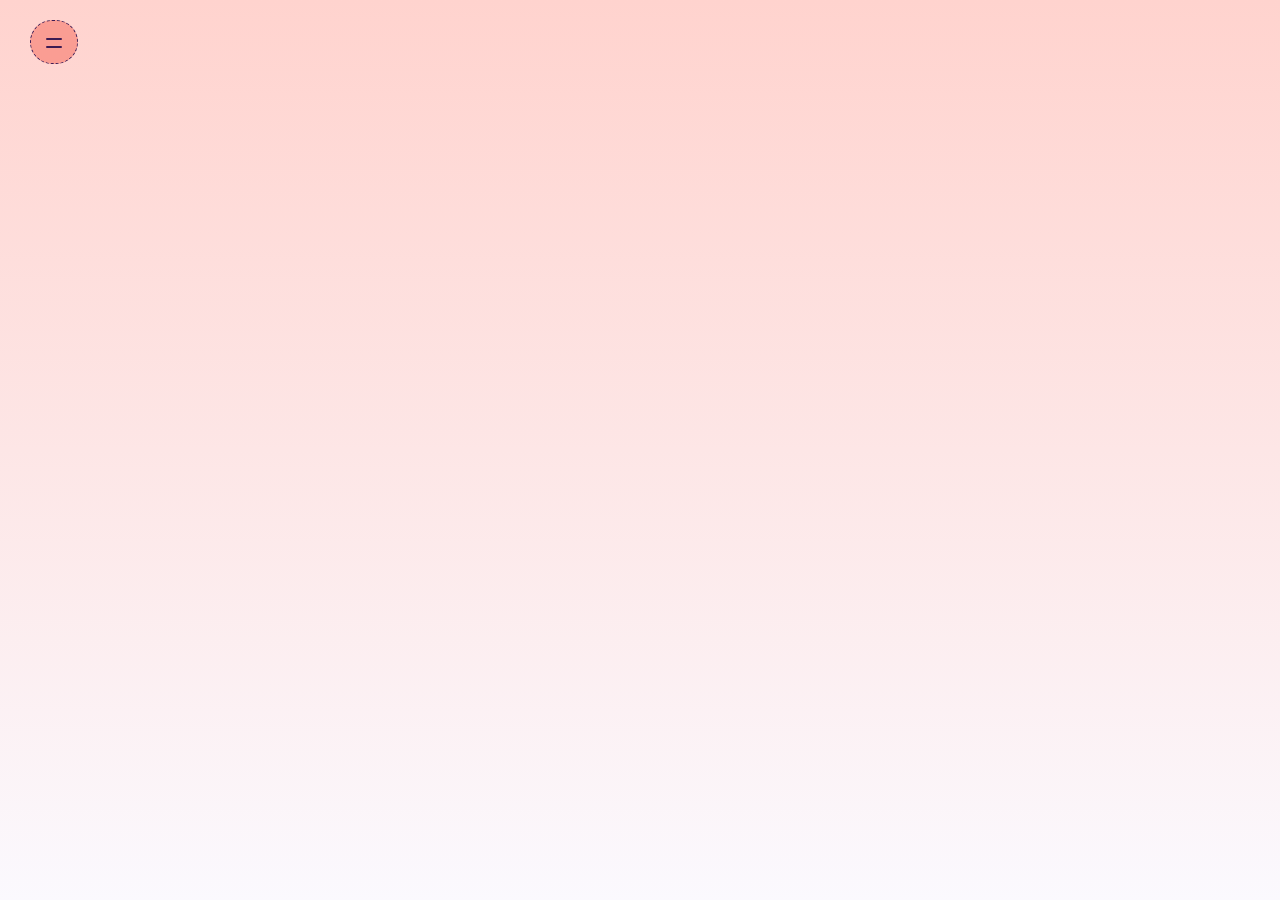
==== index.html @ 676308f2 "emojis" ====
<!DOCTYPE html>
<html lang="en">
<head>
    <meta charset="UTF-8">
    <meta name="viewport" content="width=device-width, initial-scale=1.0">
    <meta name="theme-color" content="#ffd3ce" id="theme-color-meta">
    <title>My Journal</title>
    <link rel="stylesheet" href="base.css" />
    <link rel="preconnect" href="https://fonts.googleapis.com">
    <link rel="preconnect" href="https://fonts.gstatic.com" crossorigin>
    <link href="https://fonts.googleapis.com/css2?family=Poppins:wght@400;600&display=swap" rel="stylesheet">

    <link rel="icon" type="image/svg" href="icon.svg">

    <!-- FullCalendar CSS -->
    <link href="https://cdn.jsdelivr.net/npm/fullcalendar@6.1.11/main.min.css" rel="stylesheet"/>

    <!-- Firebase JS-->
    <script type="module">
        // Import the functions you need from the SDKs you need
        import { initializeApp } from "https://www.gstatic.com/firebasejs/11.9.1/firebase-app.js";
        import { getAnalytics } from "https://www.gstatic.com/firebasejs/11.9.1/firebase-analytics.js";

        import {
          getFirestore, doc, setDoc, getDoc, deleteDoc
        } from "https://www.gstatic.com/firebasejs/11.9.1/firebase-firestore.js";

        import {
          getStorage, ref, uploadBytes, getDownloadURL, deleteObject
        } from "https://www.gstatic.com/firebasejs/11.9.1/firebase-storage.js";

        import {
            getAuth,
            createUserWithEmailAndPassword,
            signInWithEmailAndPassword,
            onAuthStateChanged,
            signOut
            } from "https://www.gstatic.com/firebasejs/11.9.1/firebase-auth.js";
                
        // Your web app's Firebase configuration
        // For Firebase JS SDK v7.20.0 and later, measurementId is optional
        const firebaseConfig = {
          apiKey: "AIzaSyBMOeKuVRPshQvryw8wux5Q9xDuUZ9Nlms",
          authDomain: "journal-danielaggwm.firebaseapp.com",
          projectId: "journal-danielaggwm",
          storageBucket: "journal-danielaggwm.firebasestorage.app",
          messagingSenderId: "711305745141",
          appId: "1:711305745141:web:cfd67957ec5c920035ebbc",
          measurementId: "G-Q5SQGEPBF2"
        };
      
        // Initialize Firebase
        const app = initializeApp(firebaseConfig);
        const analytics = getAnalytics(app);
        const auth = getAuth(app);
        window.firebaseApp = { auth };  

        const db = getFirestore(app);
        const storage = getStorage(app);
        window.firebaseApp = { auth, db, storage };

    </script>

    <!-- FullCalendar JS -->
    <script src="https://cdn.jsdelivr.net/npm/fullcalendar@6.1.11/index.global.min.js"></script>
    
    <!-- image resizer -->
    <script src="https://cdn.jsdelivr.net/npm/browser-image-compression@2.0.1/dist/browser-image-compression.js"></script>

    <script type="module" src="script.js"></script>


</head>

<body>
    <!-- LOGIN MODAL -->
    <div id="auth-modal" class="modal">
        <div class="login-wrapper">
          <div class="login-title">
            <h2>LOGIN</h2>
          </div>

          <input type="email" id="email" placeholder="Email" />
          <input type="password" id="password" placeholder="Password" />

          <!-- Forgot password -->
          <div class="forgot-password">
            <a href="#" id="forgot-password">Forgot password?</a>
          </div>

          <div class="auth-buttons">
            <button id="login">Login</button>
            <button id="signup">Sign Up</button>
          </div>

          
        </div>
    </div>    

    <div class="header-container">
      <div class="menu-wrapper">
        <button id="menu-toggle" class="menu-button" aria-label="Toggle menu">
          <span class="menu-line line1"></span>
          <span class="menu-line line2"></span>
        </button>
        <nav class="menu-items">
          <a href="about.html">ABOUT</a>
          <a href="trends.html">TRENDS</a>
          <a href="customize.html">CUSTOMIZE</a>
          <a href="#" id="logout">LOGOUT</a>
        </nav>
      </div>
    
    </div>
  
    <!-- CALENDAR -->
    <div id="calendar" style="display: none;"></div>

    <div class="divider"></div>

    <div id="journal-modal" class="modal" style="display: none;">
      <div class="modal-content" id="journal-form">

        <button id="close-modal" class="close-button">
          <img src="/journal/icons/close2.svg" alt="Close" />
        </button>

        <div class="journal-date-nav">
          <button id="prev-date" aria-label="Previous Day">
            <img src="/journal/icons/left-arrow.svg" alt="Previous Day" />
          </button>
          <h2 id="journal-date-label">Journal Entry</h2>
          <button id="next-date" aria-label="Next Day">
            <img src="/journal/icons/right-arrow.svg" alt="Next Day" />
          </button>
        </div>
        
        <div class="mood">
          <label>How do you feel?</label>
          <div id="mood-select" class="mood-row">
            <button class="mood-button" data-mood="excited" aria-label="Excited">
              <img src="/journal/icons/excited.svg" alt="Excited mood" />
            </button>
            <button class="mood-button" data-mood="good" aria-label="Good">
              <img src="/journal/icons/good.svg" alt="Good mood" />
            </button>
            <button class="mood-button" data-mood="sad" aria-label="Sad">
              <img src="/journal/icons/sad.svg" alt="Sad mood" />
            </button>
            <button class="mood-button" data-mood="angry" aria-label="Angry">
              <img src="/journal/icons/angry.svg" alt="Angry mood" />
            </button>
          </div>
        </div>

        <input type="hidden" id="selected-mood" name="mood" />

        <!-- HABIT 1 -->
        <div class="habit-container" id="habit1-container">
          <label class="habit-label" data-habit="habit1">Worked out?</label>
          <div class="habit-row" id="habit1-select">
            <button class="habit-button" data-value="no">
              <img src="/journal/icons/close.svg" alt="No" />
            </button>
            <button class="habit-button" data-value="yes">
              <img src="/journal/icons/check.svg" alt="Yes" />
            </button>
          </div>
          <input type="hidden" id="selected-habit1" />
        </div>

        <!-- HABIT 2 -->
        <div class="habit-container" id="habit2-container">
          <label class="habit-label" data-habit="habit2">Read a book?</label>
          <div class="habit-row" id="habit2-select">
            <button class="habit-button" data-value="no">
              <img src="/journal/icons/close.svg" alt="No" />
            </button>
            <button class="habit-button" data-value="yes">
              <img src="/journal/icons/check.svg" alt="Yes" />
            </button>
          </div>
          <input type="hidden" id="selected-habit2" />
        </div>

        <!-- HABIT 3 -->
        <div class="habit-container" id="habit3-container">
          <label class="habit-label" data-habit="habit3">Called your parents?</label>
          <div class="habit-row" id="habit3-select">
            <button class="habit-button" data-value="no">
              <img src="/journal/icons/close.svg" alt="No" />
            </button>
            <button class="habit-button" data-value="yes">
              <img src="/journal/icons/check.svg" alt="Yes" />
            </button>
          </div>
          <input type="hidden" id="selected-habit3" />
        </div>





        
        <input type="hidden" id="selected-called" />

      
        <!-- <label>describe your day</label> -->
        <textarea id="description" placeholder="Describe your day..."></textarea>

        <div class="upload-wrapper">
          <label for="image-upload" id="upload-label" class="custom-file-upload">Upload image</label>
        </div>
              
        <input type="file" id="image-upload" accept="image/*" style="display:none;" />

        <div id="image-preview-wrapper" style="display: none; position: relative;">
          <img id="image-preview" src="" alt="Image preview" />
          <button id="remove-image" class="remove-image-button">
            <img src="/journal/icons/close3.svg" alt="Close" />
          </button>
        </div>

    
        <div class="auth-buttons">
          <button id="save-entry">Save Journal</button>
          <button id="clear-entry" style="display: none;">Clear</button>
        </div>
      </div>
    </div>

    <div id="image-overlay" class="image-overlay" style="display: none;">
        <img id="full-image" src="" alt="Full image preview" />
        <div class="nav-controls">
          <button id="prev-image" class="nav-button">
            <img src="/journal/icons/left-arrow.svg" alt="Previous Day" class="nav-icon" />
          </button>
          <button id="next-image" class="nav-button">
            <img src="/journal/icons/right-arrow.svg" alt="Next Day" class="nav-icon" />
          </button>
        </div>
    </div>
    
</body>
</html>
---- base.css ----
/* * {
    outline: 1px solid red;
} */

:root {
  --super-lilac: #f4f0fb;  
  --light-liliac: #fbf9fe;  
  --lilac: #f4eefe;  
  --dark-lilac: #cec6db;  
  --beige: #fffdfc;  
  --light-blue: #cbe5e4;
  --blue: #a9d8e7;
  --purple: #6d2d97;
  --dark-purple: #3d1b53;
  --orange: #f56656;
  --dark-orange: #b0483c;
  --light-orange: #ffd3ce;
  --medium-orange: #fa9d93;
}

html {
  background-color: #ffd3ce; /* iOS safe-area / Dynamic Island / overscroll color */
}

body {
    margin: 0;
    min-height: 100vh;
    background: linear-gradient(to bottom, var(--light-orange), var(--light-liliac));
    font-family: "Poppins", sans-serif;
  }
  

.divider {
  margin: 2rem;
}

.modal {
  position: fixed;
  top: 0;
  left: 0;
  width: 100%;
  height: 100%;
  background: linear-gradient(to bottom, var(--lilac), var(--beige)); 
  display: flex;
  justify-content: center;
  align-items: center;
  z-index: 10;
  overflow-y: scroll;
}

.login-wrapper {
  display: flex;
  flex-direction: column;
  align-items: center;
  color: var(--dark-purple);
  font-family: "Poppins", sans-serif; 
}

.login-wrapper input {
  width: 280px;
  margin: 0.5rem 0;
  padding: 0.8rem 1.2rem;
  border: 1px solid var(--light-blue);
  border-radius: 40px;
  font-size: 17px;
  color: var(--dark-purple);
  font-family: "Poppins", sans-serif; 
}

.login-wrapper input:focus {
  outline: none !important;
}


.login-wrapper input::placeholder {
  color: var(--dark-lilac); 
}

.login-title {
  position: relative;
}

.login-title h2 {
  position: relative;
  font-size: 1.5rem;
  text-align: center;
}

.forgot-password {
  width: 280px;              
  text-align: right;         
  margin-top: 0.2rem;      
  font-size: 0.8rem;
}

.forgot-password a {
  color: #b9b0c7;
  text-decoration: none;     
  cursor: pointer;
}

.forgot-password a:hover {
  text-decoration: underline; 
}

.modal-content {
  border-radius: 12px;
  padding: 2rem;
  text-align: center;
  border: 1px dashed var(--dark-lilac);
  background-color: white;
}

.modal-content h2 {
  margin-bottom: 1rem;
  color: var(--dark-purple);
}


.mood {
  display: flex;
  flex-direction: column;
  justify-content: center;
  align-items: center;
}

.auth-buttons {
  display: flex;
  justify-content: center;
  position: relative;
  margin: 0 auto;
  margin-top: 1rem;
  width: fit-content;
}

.auth-buttons button {
  margin: 0.5rem;
  padding: 0.5rem 1rem;
  border: none;
  background-color: var(--blue);
  color: var(--dark-purple);
  border-radius: 40px;
  border: 2px solid transparent;
  cursor: pointer;
  font-size: 14px;
  font-family: "Poppins", sans-serif; ;
}

.auth-buttons button:hover {
  border: dashed 2px var(--dark-purple);
}

/* full callendar javascript overriding */
#calendar {
  max-width: 800px;
  margin: 0 auto;
  border-radius: 10px;
  border: 1px solid transparent;
  padding: 1rem;
  margin-top: 2.5rem;
}

.fc .fc-button {
  background-color: var(--medium-orange);
  color: var(--light-orange);
  border: none;
  padding: 8px 12px;
  border-radius: 30px;
  cursor: pointer;
}

/* today button */
.fc-today-button {
  text-transform: uppercase !important;
  padding: 8px 20px !important;
  display: flex;
  align-items: center;
}


.fc .fc-button:hover {
  background-color: var(--orange);
  color: white;
}

/* title */
.fc-toolbar-title {
  font-size: 2rem !important;
  color: var(--dark-purple);
  font-family: "Poppins", sans-serif;
  font-weight: 600;
  text-transform: uppercase;
}


/* grid */
.fc-daygrid-day {
  background-color: var(--beige); 
  transition: background-color 0.2s ease;
  border: 1px dashed var(--dark-lilac) !important;
  color: var(--dark-purple);
  border-radius: 8px;
}

/* hover over days */
.fc-daygrid-day:hover {
  background-color: var(--light-blue);
  cursor: pointer;
}

/* today */
.fc-day-today {
  background-color: #fa9d9378 !important;
  font-weight: bold;
}


/* column header */
.fc .fc-scroller-harness {
  text-transform: uppercase;
}

.fc .fc-col-header-cell-cushion {
  color: var(--dark-purple);
}

.fc table {
  border: none !important;
}

.fc-theme-standard td, .fc-theme-standard th {
  /* border: 1px solid var(--dark-lilac); */
}

.fc .fc-col-header-cell-cushion {
  display: inline-block;
  padding: 6px;
}



.fc-daygrid-body table { 
  border-spacing: 5px; 
  border-collapse: separate; 
}

.fc-theme-standard td, .fc-theme-standard th {
  border: none;
}

/* grid */
.fc-scrollgrid {
  border-radius: 12px;
  overflow: hidden !important;
}

.fc-daygrid-day-number {
  padding: 6px 10px !important;
}

.fc .fc-button:focus {
  outline: none !important;
  box-shadow: none !important;
}


.fc-view-harness, .fc-view-harness-active {
  height: 700px !important;
}

.fc-body, .fc-row {
  height: 30px !important;
}

@media (max-width: 410px) {
  #calendar {
    margin-top: 4rem;
  }
  
  .fc-daygrid {
    margin-top: 0px;
  }

  .fc-daygrid-body table { 
    border-spacing: 2px; 
    border-collapse: separate; 
  }

  .fc-scrollgrid-sync-table {
    height: 300px !important;
  }

  .fc-toolbar-title {
    font-size: 1.6rem !important;
    display: flex;
    align-items: center;
    justify-content: center;
  } 

  .fc .fc-button {
    padding: 6px 10px !important;
    text-transform: uppercase;
    font-size: 0.8rem;
  }

  .fc-toolbar-title {
    order: 1;
    text-align: center;
    width: 100%;
    word-wrap: break-word;
    margin-bottom: 0.2rem !important;
  }
}

@media (max-width: 410px) {
  .fc-header-toolbar.fc-toolbar {
    display: flex !important;
    flex-direction: column;
    align-items: center;
  }
  .fc-header-toolbar.fc-toolbar .fc-toolbar-chunk-row {
    margin-top: 0.5rem;
  }
  .fc-today-button {
    margin-right: 4px !important;
  }
  .fc-viewModeSelector-button .filter-dropdown-container {
    margin-left: 5px !important;
  }
}

/* journal popup */
.journal-date-nav {
  display: flex;
  align-items: center;
  justify-content: center;
  gap: 1rem;
  margin-bottom: 1rem;
}

.journal-date-nav button {
  background: none;
  border: none;
  padding: 0.25rem;
  display: flex;
  align-items: center;
  cursor: pointer;
}

#auth-modal {
  position: fixed;
  top: 0; 
  left: 0;
  width: 100vw;
  height: 100vh;
  display: none;
  justify-content: center;  
  align-items: center !important;      
}

.journal-date-nav img {
  width: 20px;
  height: 20px;
  filter: brightness(0) saturate(100%) invert(13%) sepia(18%) saturate(3051%) hue-rotate(230deg) brightness(91%) contrast(92%);
}

#journal-modal .modal-content {
  position: relative;
  width: 100%;
  max-width: 500px;
  text-align: left;
  min-height: 695px;
}

#journal-modal label {
  font-weight: bold;
  margin-top: 0.5rem;
  display: block;
  color: var(--dark-purple);
  font-family: "Poppins", sans-serif;
}

#journal-modal select,
#journal-modal textarea {
  width: 100%;
  margin: 0.5rem 0 1rem;
  padding: 0.75rem;
  border-radius: 8px;
  border: 1px solid var(--light-blue);
  font-family: inherit;
}

#journal-modal textarea {
  width: 95% !important;
}

#journal-modal textarea {
  height: 100px;
  resize: vertical;
}

#journal-modal h2 {
  text-transform: uppercase;
}

/* button for file upload */
.upload-wrapper {
  display: flex;
  justify-content: center;
  align-items: center; 
  position: relative;
  margin: 0 auto;
  width: fit-content;
}

.custom-file-upload {
  padding: 8px 16px;
  cursor: pointer;
  background-color: var(--medium-orange);
  border-radius: 20px;
  font-size: 14px;
  margin-bottom: 1rem;
  font-weight: 400 !important;
  border: 2px solid transparent;  
}

.custom-file-upload:hover {
  background-color: var(--orange);
  border: 2px solid var(--dark-purple);
}

.close-button {
  position: absolute;
  top: 20px;
  right: 20px;
  background: transparent;
  border: none;
  cursor: pointer;
  padding: 0;
  width: 12px;
  height: 12px;
}

.close-button img {
  width: 100%;
  height: 100%;
  object-fit: contain;
  transition: filter 0.2s;
}


/* image preview */
#image-preview-wrapper {
  display: flex;
  justify-content: center;
  position: relative;
  margin: 0 auto;
  width: fit-content;
  min-height: 130px;
}

#image-preview {
  max-width: 100px;
  max-height: 120px;
  margin: 10px;
  border: 1px dashed var(--dark-purple);
  border-radius: 20px;
  display: block !important;
  cursor: pointer;
}

.image-container {
  position: relative;
  display: flex;
  flex-direction: column;
  align-items: center;
  max-width: 90%;
  max-height: 100%;
}

.remove-image-button {
  position: absolute;
  top: 0;
  right: 0;
  background: var(--light-orange);
  border: none;
  border-radius: 50%;
  width: 24px;
  height: 24px;
  cursor: pointer;
  padding: 0;
  display: flex;
  justify-content: center;
  align-items: center;
  box-sizing: border-box;
}

.remove-image-button img {
  width: 12px;  
  height: 12px;
  pointer-events: none; 
}


.remove-image-button:hover {
  background: var(--medium-orange);
}

/* Blur background and fullscreen image */
.image-overlay {
  position: fixed;
  top: 0;
  left: 0;
  width: 100%;
  height: 100%;
  backdrop-filter: blur(20px);
  z-index: 1001;
  display: flex;
  align-items: center;
  justify-content: center;
  overflow: hidden !important;
}

body.no-scroll {
  overflow: hidden;
  height: 100vh;
}


#full-image {
  max-width: 70%;
  max-height: 70%;
  border: 1px dashed var(--dark-purple);
  border-radius: 12px;
  box-shadow: 0 0 10px rgba(0, 0, 0, 0.2);
  cursor: zoom-out;
}


/* mood selections */
.mood-row {
  display: flex;
  justify-content: center;
  gap: 1rem;
  margin-bottom: 1rem;
  margin-top: 1rem;
}

.mood-button {
  background: none;
  border: none;
  padding: 0;
  cursor: pointer;
  transition: transform 0.2s ease;
}

.mood-button img {
  width: 40px;
  height: 40px;
}

.mood-button.selected {
  transform: scale(1.2);
}


/* description text */
#description {
  font-size: 1rem;
  color: var(--dark-purple); 
  border-radius: 10px;
}

#description:focus {
  outline: none !important;
  border-color: var(--blue); 
}

#description::placeholder {
  color: var(--dark-purple);
  opacity: 0.5; 
}


/* yes and no */
.habit-container {
  display: flex;
  justify-content: space-between;
  gap: 1rem;
}

.habit-row {
  display: flex;
  gap: 10px;
  margin-bottom: 1rem;
}

.habit-button {
  background-color: var(--dark-lilac);
  border: none;
  border-radius: 10px;
  padding: 10px;
  cursor: pointer;
  transition: background-color 0.2s ease;
  display: flex;
  align-items: center;
  justify-content: center;
}

.habit-button img {
  width: 12px;
  height: 12px;
}

.habit-button.selected {
  background-color: var(--dark-purple);
}


@media (max-width: 410px) {
  .modal {
    align-items: flex-start !important;
    overflow-y: scroll !important;
  }

  .modal-content {
    border: none;
  }

  #journal-modal .modal-content {
    width: 100vw;
    min-height: 100vh;
    border-radius: 0;
    box-shadow: none;
    padding-top: 3rem;
    
  }
}

/* menu */
.header-container {
  display: flex;
  align-items: center;
  gap: 1.5rem; 
  padding-left: 20px;
}

.menu-wrapper {
  position: relative;
  left: 10px;
  top: 20px;
  padding: 0.8rem .8rem .8rem .8rem; /* padding only on sides/top/bottom */
  background-color: var(--medium-orange);
  width: 20px; 
  display: flex;
  align-items: center;
  overflow: hidden;
  transition: width 0.4s ease;
  border-radius: 40px;
  border: 1px dashed var(--dark-purple);
}

.menu-wrapper.open {
  width: 750px; 
}

.menu-button {
  position: relative;
  background: none;
  border: none;
  cursor: pointer;
  width: 20px;         
  height: 16px;        
  display: flex;
  justify-content: center;
  align-items: center;
  padding: 0;
}

.menu-line {
  position: absolute;
  width: 16px;         
  height: 2px;         
  background-color: var(--dark-purple);
  border-radius: 1px;
  transition: transform 0.3s ease;
  transform-origin: center;
  left: 2px;           
}

.line1 {
  top: 50%;
  transform: translateY(-4px);  
}

.line2 {
  top: 50%;
  transform: translateY(4px);   
}

.menu-button.open .line1 {
  transform: translateY(0) rotate(45deg);
}

.menu-button.open .line2 {
  transform: translateY(0) rotate(-45deg);
}

.menu-items {
  position: absolute;       
  left: 100px;              
  top: 50%;
  transform: translateY(-50%);
  display: flex;
  gap: 100px;
  opacity: 0;
  pointer-events: none;
  transition: opacity 0.3s ease;
  font-family: "Poppins", sans-serif;
  font-size: 1rem;
  color: var(--dark-purple);
  white-space: nowrap;      
  user-select: none;
  z-index: 1;               
}

.menu-wrapper.open .menu-items {
  opacity: 1;
  pointer-events: auto;
}

.menu-items a {
  text-decoration: none;
  color: var(--dark-purple);
  user-select: none;
  white-space: nowrap;
}

.menu-items a:hover {
  text-decoration: underline;
  text-decoration-style: dashed;
  text-underline-offset: 6px; 
}


/* filter in calendar */
.fc-viewModeSelector-button .filter-dropdown-container {
  display: inline-block;
  margin-left: 7px !important;
}

.inline-dropdown {
  width: 190px;
  border-radius: 30px;
  padding-left: 2px;
  background-color: var(--medium-orange);
  color: var(--dark-purple);
  font-size: 1rem;
  border: none;
  text-transform: uppercase;
  appearance: none;
  background-image: url('/journal/icons/down-arrow.svg');
  background-repeat: no-repeat;
  background-position: calc(100% - 0.6rem) center;
  background-size: 18px;
}

/* remove the default focus ring */
.inline-dropdown:focus {
  outline: none !important;
}


.fc-viewModeSelector-button:hover .inline-dropdown {
  background-color: var(--orange);
}

/* menu on mobile */
@media (max-width: 410px) {
  .menu-wrapper {
    left: 15px;
    top: 15px;
    position: fixed;
    overflow: hidden !important;
    transition: width 0.4s ease, height 0.4s ease;
    background-color: var(--medium-orange);
    z-index: 2;
    padding: 0.5rem .5rem .5rem .5rem;
  }

  .menu-wrapper.open {
    width: 88vw !important;
    height: 90vh !important;   
    border-radius: 10px;   
    align-items: normal !important;
    z-index: 3;
  }

  .menu-items {
    position: absolute;
    top: 50%;
    left: 50%;
    transform: translate(-50%, -50%);
    display: flex;
    flex-direction: column;
    gap: 1.5rem;
    opacity: 0;
    pointer-events: none;
    transition: opacity 0.3s ease;
  }

  .menu-wrapper.open .menu-items {
    opacity: 1;
    pointer-events: auto;
  }

  .menu-items a {
    font-size: 1.5rem;
    text-align: center;
  }

  .inline-dropdown {
    font-size: 0.8rem;
    width: 145px;
    padding-left: 1px;
    background-position: calc(100% - 0.2rem) center;
  }  
}


/* customize page */
.habit-customization {
  max-width: 400px;
  margin: 2rem auto;
  padding: 2rem;
  font-family: 'Poppins', sans-serif;
}

.habit-customization h1 {
  text-align: center;
  margin-bottom: 2rem;
  font-weight: 600;
  font-size: 1.8rem;
  color: var(--dark-purple);
}

.habit-customization p {
  font-size: 0.95rem;
  line-height: 1.5;
  margin-top: -1rem;
  margin-bottom: 2.5rem;
  text-align: center;
  color: var(--dark-purple);
  font-family: "Poppins", sans-serif; 
}

/* Labels */
.habit-customization label {
  display: block;
  margin-bottom: 0.25rem;
  font-weight: 600;
  font-size: 1rem;
  color: var(--dark-purple);
}

/* Inputs */
.habit-customization input[type="text"] {
  width: 95%;
  padding: 0.5rem 0.75rem;
  margin-bottom: 1.25rem;
  border: 1.5px solid var(--dark-orange);
  border-radius: 18px;
  font-size: 1rem;
  transition: border-color 0.2s ease-in-out;
  color: var(--dark-purple);
  font-family: "Poppins", sans-serif; 
}

.habit-customization input[type="text"]:focus {
  outline: none;
  border-color: var(--orange);
  box-shadow: 0 0 4px var(--medium-orange);
}

/* Save button */
#save-button {
  width: 200px;
  margin: 0 auto; /* This centers the button horizontally */
  display: flex;
  justify-content: center;
  align-items: center;
  padding: 0.65rem 0;
  background-color: var(--medium-orange);
  color: var(--dark-purple);
  font-size: 1rem;
  font-weight: 300;
  font-family: "Poppins", sans-serif; 
  border: 2px solid transparent;
  border-radius: 40px;
  cursor: pointer;
  transition: background-color 0.3s ease;
}

#save-button:hover {
  background-color: var(--orange);
  border: 2px dashed var(--dark-purple);

}

@media (max-width: 450px) {
  .habit-customization {
    margin: 1.5rem;
    padding: 1.5rem;
  }

  .habit-customization h1 {
    margin-top: 2rem;
    line-height: 1.8rem;
  }

  #save-button {
    width: 125px;
  }
}


.habit-input-wrapper {
  display: flex;
  align-items: center;
  gap: 0.5rem;
}

.habit-input-wrapper input {
  flex: 1;
}

.history-button {
  background: transparent;
  border: none;
  cursor: pointer;
  margin-bottom: 1.25rem;
  display: flex;
  align-items: center;
}

.history-button img {
  width: 20px;
  height: 20px;
  opacity: 0.7;
  transition: opacity 0.2s ease-in-out;
}

.history-button:hover img {
  opacity: 1;
}


/* TRENDS */
.controls-container {
  display: flex;
  flex-direction: column;
  align-items: center;
  gap: 15px;  
  margin: 20px 0;
  font-family: 'Poppins', sans-serif;
  margin-top: 3rem;
}

@media (max-width: 410px) {
  .controls-container {
    margin-top: 4.5rem;
  }
}


.toggle-buttons {
  display: flex;
  gap: 10px;
}

.nav-arrow {
  display: flex;
  align-items: center;
  gap: 10px;
  font-family: 'Poppins', sans-serif; 
}

.nav-arrow button {
  background: none;
  border: none;
  cursor: pointer;
}

.nav-arrow button img {
  width: 20px;
  height: 20px;
  vertical-align: middle;
  
}

.toggle-buttons button {
  background-color: #fdeae8ed;
  border: 1px solid var(--dark-purple);
  color: var(--dark-purple);
  font-family: 'Poppins', sans-serif;
  font-size: 0.9rem;
  padding: 8px 16px;
  border-radius: 40px;
  cursor: pointer;
  transition: background-color 0.3s ease, color 0.3s ease;
}

.toggle-buttons button:hover {
  background-color: var(--orange);
}

.toggle-buttons button.active {
  background-color: var(--medium-orange);
  border: 1px dashed var(--dark-purple);
}

#chart-wrapper svg,
#mood-bar-chart svg {
  display: none;
  height: none;
}

#chart-wrapper.chart-visible svg {
  margin: 20px auto;
  display: block;
  background-color: var(--beige) !important;
  border: 1px solid var(--dark-purple);
  border-radius: 20px;
}

#current-range {
  color: var(--dark-purple);
  text-transform: uppercase;
}

#streak-count {
  margin: 20px auto;
  width: 400px;
  padding-bottom: 20px;
  display: block;
  background-color: var(--beige);
  border: 1px solid var(--dark-purple);
  border-radius: 20px;
}

@media (max-width: 410px) {
  #streak-count {
    width: 350px;
  }
}

/* streak counter */
#streak-count select {
  font-family: 'Poppins', sans-serif;
  font-size: 0.95rem;
  padding: 8px 20px !important;
  width: 230px;
  border: none;
  border-radius: 30px;
  background-color: var(--light-orange); 
  color: var(--dark-purple);            
  text-transform: uppercase;
  appearance: none;
  background-image: url('/journal/icons/down-arrow.svg');
  background-repeat: no-repeat;
  background-position: calc(100% - 0.6rem) center;
  background-size: 18px;
  cursor: pointer;
  transition: box-shadow 0.2s ease, background-color 0.3s ease;
}

#streak-count select:focus {
  outline: none;
  border-color: #3d1b53;
}

#streak-count select:hover {
  background-color: var(--medium-orange); 
}

/* ABOUT PAGE */
.about-description {
  display: flex;
  flex-direction: column;
  justify-content: center;
  align-items: center;
  margin: 2rem auto;
  color: var(--dark-purple);
  padding: 2rem;
}

.about-text {
  width: 50%;
  color: var(--dark-purple);
  text-align: center;
}


.random-entry-card {
  display: flex;
  flex-direction: column;
  gap: 20px;
  padding: 20px;
  background: var(--beige);
  border: 1px dashed var(--dark-purple);
  border-radius: 16px;
  margin-top: 20px;
  margin: 0 auto;
  margin-bottom: 2rem;
}


.top-content {
  display: flex;
  gap: 20px;
}

.random-entry-card .left {
  width: 200px;     
  height: 300px;
  border-radius: 12px;
  display: flex;
  align-items: center;
  justify-content: center;
  overflow: hidden;
}

.random-entry-card .left img {
  max-width: 100%;
  max-height: 300px;
  object-fit: cover;
  border-radius: 12px;
}

.random-entry-card .right {
  font-family: 'Poppins', sans-serif;
  color: var(--dark-purple);
  margin-top: 10px;
}


#lucky-btn {
  position: relative;
  background-color: var(--medium-orange);
  color: var(--dark-purple);
  font-size: 1rem;
  padding: 12px 24px;
  border-radius: 30px;
  margin: 2rem 0;
  cursor: pointer;
  text-transform: uppercase;
  border: none;
  z-index: 0;
  overflow: hidden;
}

#lucky-btn:hover {
  background-color: var(--orange);
}

.border-svg {
  position: absolute;
  top: 0;
  left: 0;
  width: 100%;
  height: 100%;
  pointer-events: none;
  z-index: 1;
}

.border-svg rect {
  fill: none;
  stroke: var(--dark-purple);
  stroke-width: 2;
  stroke-dasharray: 10 5;
  stroke-dashoffset: 0;
  animation: dash-loop 2s linear infinite;
  rx: 30;
  ry: 30;
}

@keyframes dash-loop {
  0% {
    stroke-dashoffset: 0;
  }
  100% {
    stroke-dashoffset: -30;
  }
}


.random-entry-wrapper {
  position: relative;
  width: 600px;
  margin: 0 auto;
}

.close-button-about {
  position: absolute;
  top: 15px;
  right: 10px;
  background: transparent;
  border: none;
  cursor: pointer;
  z-index: 1;
}

.close-button-about img {
  width: 12px;
  height: 12px;
}

.mood-display {
  display: flex;
  flex-direction: row;
  align-items: center;
}

.mood-display img {
  margin-left: 5px;
  width: 30px;
  height: 30px;
}

.mood-label {
  margin-left: 2px;
  color: #3d1b53;
  font-family: 'Poppins', sans-serif;
}

.compact-habit {
  margin-bottom: 0px; 
}

.compact-habit .habit-label {
  font-weight: 600;
  display: flex;
  align-items: center;
  margin-right: 5rem;
}

.compact-habit .habit-row {
  margin-bottom: 5px;
  gap: 5px;
}

.compact-habit button {
  cursor: auto;
}

.random-description {
  white-space: pre-wrap;
}


@media (max-width: 410px) {
  .about-text {
    width: 85%;
    display: flex;
    justify-content: center;
    align-items: center;
    text-align: center;
  }

  .random-entry-card {
    width: 300px;
  }

  .random-entry-wrapper {
    width: 100%;
  }

  .habit-container {
    gap: 0.5rem;
  }

  .top-content {
    display: flex;
    flex-direction: column; 
    align-items: center;
  }

  .top-content .left,
  .top-content .right {
    width: 100%;
  }

  .top-content .left img {
    width: auto;
    margin-top: 0.5rem;
    max-height: 250px;
  }

  .compact-habit .habit-label {
    margin-right: 2rem;
  }

  .border-rect {
    width: 275px; 
  }
}


/* image navigation */
.nav-controls {
  position: absolute;
  bottom: 30px;
  display: flex;
  justify-content: center;
  background-color: var(--medium-orange);
  border-radius: 40px;
}

.nav-button {
  display: flex;
  background: none;
  border: none;
  cursor: pointer;
  padding: 10px;
}

.nav-icon {
  width: 15px;
  height: 15px;
}

#prev-image:hover {
  background-color: var(--light-orange);
  border-top-left-radius: 40px;
  border-bottom-left-radius: 40px;
}

#next-image:hover {
  background-color: var(--light-orange);
  border-top-right-radius: 40px;
  border-bottom-right-radius: 40px;
}

/* Responsive adjustments */
@media (max-width: 410px) {
  .nav-icon {
    visibility: hidden;
  }

  .nav-controls {
    visibility: hidden;
  }
}

/* AI Search */
.search-section {
  margin: 0 auto;
  max-width: 600px;
}

.search-container {
  display: flex;
  gap: 10px;
  align-items: center;
  justify-content: center;
  margin: 0 auto;
  max-width: 500px;
}

.search-bar {
  position: relative; 
  flex-grow: 1;
  display: flex;
  align-items: center;
}

.search-bar input:focus {
  outline: none !important;
}

#search-input {
  padding: 10px 40px 10px 15px;
  width: 100%;
  border-radius: 20px;
  border: solid 1px var(--dark-purple);
  font-size: 16.5px;
}

.clear-button {
  position: absolute;
  right: 5px;
  background: none;
  border: none;
  cursor: pointer;
  opacity: 0.5;
  transition: opacity 0.2s ease;
}

.clear-button:hover {
  opacity: 1;
}

.clear-button img {
  width: 16px;
  height: 16px;
}

#search-btn {
  width: 36px;
  height: 36px;
  border-radius: 50%;
  border: 1px solid var(--dark-purple);
  padding: 0;
  background: var(--medium-orange);
  display: flex;
  align-items: center;
  justify-content: center;
  cursor: pointer;
  line-height: 0; 
}

#search-btn:hover {
  background: var(--orange);
}


#search-btn img {
  width: 16px;
  height: 16px;
  object-fit: contain;
  display: block;
}

.search-results-container {
  margin-top: 20px;
}

.search-result {
  background: white;
  padding: 15px;
  margin-bottom: 10px;
  border-radius: 20px;
  border: 1px solid var(--dark-purple);
}

.search-thumbnail {
  max-width: 100px;
  max-height: 100px;
  margin-top: 10px;
}

.mood-tag {
  display: inline-block;
  background: #f0f0f0;
  padding: 3px 8px;
  border-radius: 40px;
  font-size: 0.8em;
  margin-top: 5px;
}


.match-details {
  margin-top: 5px;
}

.match-type {
  margin-left: 15px;
  color: #666;
  font-weight: bold;
  font-size: 0.85em;
}

.details {
  color: #666;
  font-size: 0.85em;
}

.score {
  color: #666;
  font-size: 0.85em;
}

.preview-image {
  display: flex;
  max-width: 150px;  
  height: auto;      
  border-radius: 4px;
  margin-top: 20px;
  margin-bottom: 20px;
}

.search-result {
  position: relative; 
}

.search-result::before {
  content: '';
  position: absolute;
  left: 1rem;
  top: 0;
  bottom: 0;
  width: 4px;
  margin-top: 5rem;
  margin-bottom: 3rem;
  border-radius: 2px;
}

.search-result.exact::before {
  background-color: #4CAF50;
}

.search-result.semantic::before {
  background-color: #2196F3; 
}

.entry-content {
  margin-left: 15px;
  margin-right: 15px;
}

mark.exact-match {
  background-color: #4caf4fcb;
  padding: 2px;
}

mark.semantic-match {
  background-color: #2195f39a; 
  padding: 2px;
}

.matched-words {
  margin-left: 15px;
  font-size: 0.85em;
  color: #666;
}

.matched-words span {
  background: #f0f0f0;
  padding: 2px 5px;
  border-radius: 3px;
  margin-right: 3px;
}

.no-results {
  margin: 0 auto;
  max-width: 400px;
  color: var(--dark-purple);
}


/* stat boxes */
/* Search Stats Summary */
.search-stats {
  display: flex;
  justify-content: space-between;
  margin-bottom: 20px;
  gap: 10px;
}

.stat-box {
  background: white;
  border: 1px solid var(--dark-purple);
  padding: 15px;
  border-radius: 20px;
  text-align: center;
  flex: 1;
}

.stat-value {
  font-size: 24px;
  font-weight: bold;
  color: var(--dark-purple);
  margin-bottom: 5px;
}

.stat-label {
  font-size: 14px;
  color: var(--dark-purple);
  text-transform: uppercase;
}

/* collapse/expand */
/* Expand/Collapse Styles */
.entry-content {
  max-height: 100px; /* Show about 3-4 lines of text */
  overflow: hidden;
  position: relative;
  transition: max-height 0.3s ease;
}

.entry-content.expanded {
  max-height: none; /* Show full content when expanded */
}

.entry-content .text-content {
  margin-bottom: 10px;
}

.expand-toggle {
  position: absolute;
  right: 20px;
  top: 20px;
  background: rgba(255,255,255,0.8);
  border: none;
  border-radius: 50%;
  width: 1.5em;   /* responsive size */
  height: 1.5em;  /* responsive size */
  cursor: pointer;
  /* display: flex; */
  align-items: center;
  justify-content: center;
  z-index: 2;
  padding: 0;
}

/* Fade effect for collapsed state */
.fade-out {
  position: absolute;
  bottom: 0;
  left: 0;
  right: 0;
  height: 30px;
  background: linear-gradient(to bottom, rgba(255,255,255,0), rgba(255,255,255,1));
  display: block;
}

.entry-content.expanded .fade-out {
  display: none;
}

/* Hide the appropriate arrow based on state */
.expand-toggle .top-arrow {
  display: none;
}
.expand-toggle .bottom-arrow {
  display: block;
}
.expand-toggle.expanded .top-arrow {
  display: block;
}
.expand-toggle.expanded .bottom-arrow {
  display: none;
}



@media (max-width: 410px) {
  .search-section {
    margin: 0 auto;
    max-width: 350px;
  }
  
  .search-bar {
    margin: 0 auto;
    max-width: 350px;
    display: flex; 
    align-items: center;
  }

  .no-results {
    max-width: 350px;
  }
}


/* loading animaton */
.loader {
  margin-top: 10px;
  display: flex;
  justify-content: center;
  align-items: center;
  gap: 5px;
  height: 40px; /* adjust as needed */
}

.loader span {
  width: 8px;
  height: 8px;
  background-color: var(--orange);
  border-radius: 50%;
  display: inline-block;
  animation: bounce 1.2s infinite ease-in-out;
}

.loader span:nth-child(1) { animation-delay: 0s; }
.loader span:nth-child(2) { animation-delay: 0.2s; }
.loader span:nth-child(3) { animation-delay: 0.4s; }

@keyframes bounce {
  0%, 80%, 100% { transform: scale(0); }
  40% { transform: scale(1); }
}
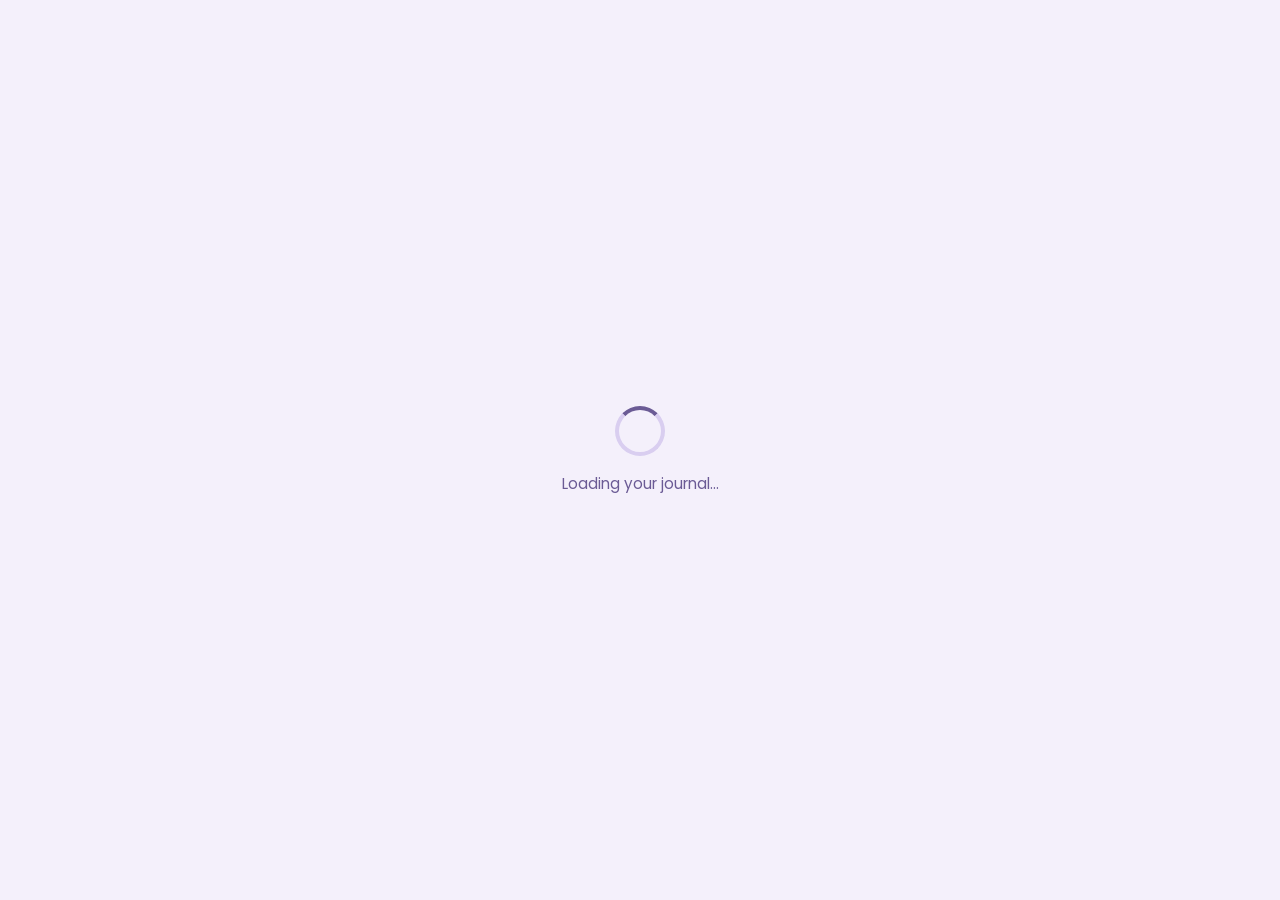
==== commit f9d48576: "EDITS TO MAKE IT FASTER" ====
--- a/index.html
+++ b/index.html
@@ -2,15 +2,66 @@
 <html lang="en">
 <head>
     <meta charset="UTF-8">
-    <meta name="viewport" content="width=device-width, initial-scale=1.0">
-    <meta name="theme-color" content="#ffd3ce" id="theme-color-meta">
+    <meta name="viewport" content="width=device-width, initial-scale=1.0, viewport-fit=cover">
+    <meta name="theme-color" content="#f4f0fb" id="theme-color-meta">
     <title>My Journal</title>
     <link rel="stylesheet" href="base.css" />
+    <link rel="manifest" href="manifest.json">
     <link rel="preconnect" href="https://fonts.googleapis.com">
     <link rel="preconnect" href="https://fonts.gstatic.com" crossorigin>
+    <!-- Warm up connections to the library CDNs so first load is quicker -->
+    <link rel="preconnect" href="https://www.gstatic.com" crossorigin>
+    <link rel="preconnect" href="https://cdn.jsdelivr.net" crossorigin>
     <link href="https://fonts.googleapis.com/css2?family=Poppins:wght@400;600&display=swap" rel="stylesheet">
 
     <link rel="icon" type="image/svg" href="icon.svg">
+
+    <!-- Loading screen shown until Firebase auth resolves, so a slow mobile
+         connection sees a spinner instead of a blank page. -->
+    <style>
+      #app-loader {
+        position: fixed;
+        inset: 0;
+        z-index: 9999;
+        display: flex;
+        flex-direction: column;
+        align-items: center;
+        justify-content: center;
+        gap: 1rem;
+        background: #f4f0fb;
+        font-family: 'Poppins', system-ui, sans-serif;
+        color: #6b5b95;
+        text-align: center;
+        padding: 1.5rem;
+      }
+      #app-loader .spinner {
+        width: 42px;
+        height: 42px;
+        border: 4px solid #d9cef0;
+        border-top-color: #6b5b95;
+        border-radius: 50%;
+        animation: app-loader-spin 0.9s linear infinite;
+      }
+      #app-loader-text { margin: 0; font-size: 0.95rem; }
+      @keyframes app-loader-spin { to { transform: rotate(360deg); } }
+    </style>
+
+    <!-- Watchdog: if the app hasn't come up in 10s (failed CDN, offline, etc.),
+         turn the loading screen into a tap-to-retry message instead of a
+         permanent blank/spinner. Plain script so it runs even if modules fail. -->
+    <script>
+      window.__appReady = false;
+      setTimeout(function () {
+        if (window.__appReady) return;
+        var loader = document.getElementById('app-loader');
+        var text = document.getElementById('app-loader-text');
+        if (text) text.textContent = 'Having trouble loading. Check your connection, then tap to retry.';
+        if (loader) {
+          loader.style.cursor = 'pointer';
+          loader.addEventListener('click', function () { location.reload(); });
+        }
+      }, 10000);
+    </script>
 
     <!-- FullCalendar CSS -->
     <link href="https://cdn.jsdelivr.net/npm/fullcalendar@6.1.11/main.min.css" rel="stylesheet"/>
@@ -49,15 +100,22 @@
           measurementId: "G-Q5SQGEPBF2"
         };
       
-        // Initialize Firebase
+        // Initialize Firebase. Set the essentials first so the app can run,
+        // then attempt analytics separately — analytics is frequently blocked
+        // on mobile (privacy settings / ad blockers) and, if it throws here,
+        // it would prevent window.firebaseApp from being set and leave the
+        // page blank until a lucky reload.
         const app = initializeApp(firebaseConfig);
-        const analytics = getAnalytics(app);
         const auth = getAuth(app);
-        window.firebaseApp = { auth };  
-
         const db = getFirestore(app);
         const storage = getStorage(app);
         window.firebaseApp = { auth, db, storage };
+
+        try {
+          getAnalytics(app);
+        } catch (e) {
+          console.warn("Analytics unavailable (non-fatal):", e);
+        }
 
     </script>
 
@@ -73,6 +131,12 @@
 </head>
 
 <body>
+    <!-- Loading screen (removed by script.js once Firebase auth resolves) -->
+    <div id="app-loader">
+      <div class="spinner"></div>
+      <p id="app-loader-text">Loading your journal…</p>
+    </div>
+
     <!-- LOGIN MODAL -->
     <div id="auth-modal" class="modal">
         <div class="login-wrapper">
@@ -116,7 +180,7 @@
     <!-- CALENDAR -->
     <div id="calendar" style="display: none;"></div>
 
-    <div class="divider"></div>
+    <div class="space"></div>
 
     <div id="journal-modal" class="modal" style="display: none;">
       <div class="modal-content" id="journal-form">
@@ -240,6 +304,19 @@
           </button>
         </div>
     </div>
-    
+
+    <!-- Register the service worker: caches the app shell so repeat visits
+         load fast and work on flaky connections. Registered after load so it
+         never competes with the initial render. -->
+    <script>
+      if ('serviceWorker' in navigator) {
+        window.addEventListener('load', function () {
+          navigator.serviceWorker.register('sw.js').catch(function (err) {
+            console.warn('Service worker registration failed:', err);
+          });
+        });
+      }
+    </script>
+
 </body>
 </html>
--- a/base.css
+++ b/base.css
@@ -16,22 +16,39 @@
   --dark-orange: #b0483c;
   --light-orange: #ffd3ce;
   --medium-orange: #fa9d93;
-}
-
-html {
-  background-color: #ffd3ce; /* iOS safe-area / Dynamic Island / overscroll color */
+  --lightest-orange: #ffe0dd;
+}
+
+/* html {
+  background-color: #ffe0dd;
+} */
+
+html,
+body {
+  min-height: 100%;
+}
+
+body.auth-open,
+body.auth-open html {
+  background-color: #f4f0fb;
+}
+
+body.auth-open {
+  background-color: #f4f0fb;
 }
 
 body {
     margin: 0;
     min-height: 100vh;
+    padding-top: env(safe-area-inset-top);
+    padding-bottom: env(safe-area-inset-bottom);
     background: linear-gradient(to bottom, var(--light-orange), var(--light-liliac));
     font-family: "Poppins", sans-serif;
   }
   
 
-.divider {
-  margin: 2rem;
+.space {
+  height: 2rem;
 }
 
 .modal {
@@ -618,6 +635,14 @@
 
 
 @media (max-width: 410px) {
+  body {
+    background: var(--lightest-orange);
+  }
+
+  #auth-modal {
+    background: var(--super-lilac);
+  }
+
   .modal {
     align-items: flex-start !important;
     overflow-y: scroll !important;
@@ -633,7 +658,7 @@
     border-radius: 0;
     box-shadow: none;
     padding-top: 3rem;
-    
+
   }
 }
 
@@ -1089,7 +1114,7 @@
   flex-direction: column;
   justify-content: center;
   align-items: center;
-  margin: 2rem auto;
+  margin: auto;
   color: var(--dark-purple);
   padding: 2rem;
 }
@@ -1689,4 +1714,426 @@
 @keyframes bounce {
   0%, 80%, 100% { transform: scale(0); }
   40% { transform: scale(1); }
-}+}
+
+
+/* WRAPPED SECTION */
+#wrapped-btn {
+        display: block;
+        margin: auto;
+        background-color: var(--medium-orange);
+        border: 1px dashed var(--dark-purple);
+        color: var(--dark-purple);
+        font-family: 'Poppins', sans-serif;
+        font-size: 0.9rem;
+        padding: 8px 16px;
+        border-radius: 40px;
+        cursor: pointer;
+        transition: background-color 0.3s ease, color 0.3s ease;
+      }
+
+      #wrapped-btn:hover {
+        background-color: var(--orange);
+        color: var(--dark-purple);
+        border: 1px solid var(--dark-purple);
+      }
+
+      #wrapped-modal {
+        display: none;
+        position: fixed;
+        inset: 0;
+        z-index: 1000;
+        background: rgba(0,0,0,0.6);
+        align-items: center;
+        justify-content: center;
+      }
+      #wrapped-modal-inner {
+        position: relative;
+        width: 100%;
+        max-width: 420px;
+        height: 100dvh;
+        max-height: 100dvh;
+        display: flex;
+        flex-direction: column;
+        overflow: hidden;
+      }
+      @media (min-width: 600px) {
+        #wrapped-modal-inner { height: 85vh; max-height: 720px; border-radius: 24px; }
+      }
+      #wrapped-slide-body {
+        flex: 1;
+        display: flex;
+        flex-direction: column;
+        align-items: center;
+        justify-content: center;
+        padding: 2.5rem 2rem 1.5rem;
+        text-align: center;
+        overflow: hidden;
+        user-select: none;
+        background: transparent;
+      }
+      #wrapped-close {
+        position: absolute;
+        top: calc(1rem + env(safe-area-inset-top)); right: 1rem;
+        background: rgba(255,255,255,0.35);
+        border: none; border-radius: 50%;
+        width: 36px; height: 36px;
+        cursor: pointer; padding: 0;
+        display: flex; align-items: center; justify-content: center;
+        z-index: 10;
+      }
+
+      #wrapped-close:hover {background: rgba(255,255,255,0.55); }
+
+      #wrapped-close img { width: 10px; height: auto; display: block; }
+      #wrapped-nav {
+        display: flex; align-items: center; justify-content: space-between;
+        padding: 0.9rem 1.5rem calc(0.9rem + env(safe-area-inset-bottom));
+        background: transparent;
+      }
+
+      .ws-nav-btn {
+        background: rgba(255,255,255,0.35); border: none; border-radius: 50%;
+        width: 40px; height: 40px; cursor: pointer;
+        display: flex; align-items: center; justify-content: center;
+        transition: background 0.2s;
+        padding: 0;
+      }
+      .ws-nav-btn img { width: 10px; height: auto; display: block; }
+      .ws-nav-btn:hover { background: rgba(255,255,255,0.55); }
+      #wrapped-dots { display: flex; gap: 6px; align-items: center; }
+      .ws-dot { width: 8px; height: 8px; border-radius: 50%; background: rgba(61,27,83,0.25); transition: all 0.2s; }
+      .ws-dot.active { background: #3d1b53; transform: scale(1.35); }
+
+      /* intro slide layout */
+      #wrapped-slide-body.ws-intro-active {
+        justify-content: flex-start;
+        align-items: stretch;
+        padding: 2.5rem 2rem 1.5rem;
+      }
+      .ws-intro-layout {
+        flex: 1;
+        display: flex;
+        flex-direction: column;
+        justify-content: center;
+        width: 100%;
+      }
+      .ws-intro-date {
+        font-size: 0.82rem;
+        letter-spacing: 0.04em;
+        margin-left: 0.8rem;
+        margin-top: 0.3rem;
+        color: var(--dark-purple);
+        font-family: 'Poppins', sans-serif;
+        opacity: 0.8;
+      }
+
+      .ws-emoji { font-size: 3.5rem; margin-bottom: 0.75rem; line-height: 1; }
+      .ws-title { font-size: 1.9rem; font-weight: 600; margin: 0 0 0.5rem; font-family: 'Poppins', sans-serif; }
+      .ws-label { font-size: 0.78rem; text-transform: uppercase; letter-spacing: 0.07em; opacity: 0.65; margin-bottom: 0.35rem; font-family: 'Poppins', sans-serif; }
+      .ws-big-stat { font-size: 3.6rem; font-weight: 600; margin: 0.2rem 0 0.4rem; line-height: 1.5; font-family: 'Poppins', sans-serif; }
+      .ws-subtitle { font-size: 1rem; opacity: 0.82; margin: 0.25rem 0 0; line-height: 1.4; max-width: 300px; font-family: 'Poppins', sans-serif; }
+      .ws-detail { font-size: 0.82rem; opacity: 0.65; margin-top: 0.35rem; font-family: 'Poppins', sans-serif; }
+      .ws-allstat-list { display: flex; flex-direction: column; width: 100%; max-width: 320px; margin-top: 0.75rem; gap: 0.2rem; }
+      .ws-allstat-row { display: flex; flex-direction: column; padding: 0.55rem 0 0.7rem; }
+      .ws-allstat-habit-name { text-align: left; font-size: 0.72rem; font-weight: 700; text-transform: uppercase; letter-spacing: 0.07em; font-family: 'Poppins', sans-serif; color: #3d1b53; margin-bottom: 0.05rem; }
+      .ws-allstat-mid-row { display: flex; align-items: baseline; justify-content: space-between; margin-bottom: 0.45rem; }
+      .ws-allstat-count-group { display: flex; align-items: baseline; gap: 0.3rem; }
+      .ws-allstat-count { font-size: 3rem; font-weight: 700; line-height: 1; color: #3d1b53; font-family: 'Poppins', sans-serif; }
+      .ws-allstat-days { font-size: 0.85rem; font-weight: 500; color: #3d1b53; font-family: 'Poppins', sans-serif; opacity: 0.65; }
+      .ws-allstat-pct { font-size: 2.6rem; font-weight: 700; line-height: 1; color: #3d1b53; font-family: 'Poppins', sans-serif; }
+      .ws-allstat-bar-track { width: 100%; height: 5px; background: rgba(61,27,83,0.15); border-radius: 999px; overflow: hidden; }
+      .ws-allstat-bar-fill { height: 100%; background: #3d1b53; border-radius: 999px; }
+      #wrapped-chart { margin-top: 0.5rem; }
+
+      /* Intro slide — new pill design */
+      .ws-intro-small-label {
+        font-size: 0.72rem;
+        text-transform: uppercase;
+        letter-spacing: 0.1em;
+        font-weight: 600;
+        margin: 0 0 0.2rem 0.8rem;
+        font-family: 'Poppins', sans-serif;
+        color: var(--dark-purple);
+      }
+      .ws-intro-title {
+        font-size: 4rem;
+        font-weight: 700;
+        line-height: 1.0;
+        margin: 0 0 0.5rem 0.8rem;
+        font-family: 'Poppins', sans-serif;
+        color: var(--dark-purple);
+      }
+      .ws-intro-bottom {
+        display: flex;
+        align-items: center;
+        justify-content: center;
+        align-self: stretch;
+        padding-bottom: 0.5rem;
+      }
+      .ws-intro-pill {
+        background: rgba(61, 27, 83, 0.15);
+        border-radius: 40px;
+        border: 1px dashed var(--dark-purple);
+        padding: 0.55rem 1.4rem;
+        font-size: 0.82rem;
+        font-weight: 600;
+        text-transform: uppercase;
+        letter-spacing: 0.06em;
+        font-family: 'Poppins', sans-serif;
+        color: var(--dark-purple);
+      }
+
+      /* Monthly habit chart slide — top-aligned */
+      #wrapped-slide-body.ws-chart-active {
+        justify-content: flex-start;
+        padding-top: 1.2rem;
+      }
+
+      /* Weekly habit slide */
+      #wrapped-slide-body.ws-habit-active {
+          justify-content: center;
+          align-items: stretch;
+          padding: 2.5rem 2rem 1.5rem;
+      }
+
+      .ws-weekly-habit-layout {
+        flex: 1;
+        display: flex;
+        flex-direction: column;
+        justify-content: center;
+        width: 100%;
+      }
+      .ws-habit-header-block {
+        display: flex;
+        flex-direction: column;
+        gap: 0;
+        margin-bottom: 0.4rem;
+      }
+      .ws-habit-question {
+        font-size: 0.9rem;
+        font-weight: 600;
+        text-transform: uppercase;
+        letter-spacing: 0.05em;
+        font-family: 'Poppins', sans-serif;
+        color: var(--dark-purple);
+      }
+      .ws-habit-this-week {
+        font-size: 0.9rem;
+        font-weight: 600;
+        text-transform: uppercase;
+        letter-spacing: 0.05em;
+        font-family: 'Poppins', sans-serif;
+        color: var(--dark-purple);
+      }
+      .ws-habit-big-number {
+        font-size: 9rem;
+        font-weight: 700;
+        line-height: 0.95;
+        color: var(--dark-purple);
+        font-family: 'Poppins', sans-serif;
+        margin: 0.5rem 0 0;
+      }
+      .ws-habit-days-word {
+        font-size: 2.8rem;
+        font-weight: 700;
+        text-transform: uppercase;
+        color: var(--dark-purple);
+        font-family: 'Poppins', sans-serif;
+        opacity: 0.7;
+        margin-top: -1rem;
+      }
+      .ws-habit-subtitle {
+        font-size: 0.88rem;
+        color: var(--dark-purple);
+        font-family: 'Poppins', sans-serif;
+        margin: 0.6rem 1rem 0 1rem;
+        line-height: 1.45;
+        opacity: 0.85;
+      }
+      .ws-habit-checkboxes {
+        display: flex;
+        gap: 7px;
+        padding-top: 1rem;
+        justify-content: center;
+      }
+       
+      .ws-habit-box {
+        width: 40px;
+        height: 40px;
+        border-radius: 10px;
+        background: rgba(61, 27, 83, 0.15);
+        display: flex;
+        align-items: center;
+        justify-content: center;
+        flex-shrink: 0;
+      }
+      .ws-habit-box.done {
+        background: var(--dark-purple);
+      }
+      .ws-habit-box.done img {
+        width: 18px;
+        height: 18px;
+        display: block;
+      }
+
+      /* Mood insight slide */
+      .ws-mood-insight-layout {
+        display: flex;
+        flex-direction: column;
+        align-items: center;
+        justify-content: center;
+        width: 100%;
+        gap: 0.2rem;
+      }
+      .ws-mood-label {
+        font-size: 0.78rem;
+        text-transform: uppercase;
+        letter-spacing: 0.07em;
+        opacity: 0.65;
+        font-family: 'Poppins', sans-serif;
+        margin-bottom: 0.5rem;
+      }
+      .ws-mood-stat {
+        font-size: 3.2rem;
+        font-weight: 700;
+        line-height: 1;
+        font-family: 'Poppins', sans-serif;
+        color: var(--dark-purple);
+      }
+      .ws-mood-subtitle {
+        font-size: 1rem;
+        opacity: 0.82;
+        max-width: 280px;
+        text-align: center;
+        line-height: 1.4;
+        font-family: 'Poppins', sans-serif;
+        margin: 0.5rem 0 0;
+        color: var(--dark-purple);
+      }
+
+      /* Monthly mood bar slide */
+      .ws-mood-bar-layout {
+        display: flex;
+        flex-direction: column;
+        align-items: center;
+        width: 100%;
+        gap: 0.5rem;
+      }
+      .ws-mood-bar-label {
+        font-size: 0.78rem;
+        font-weight: 600;
+        text-transform: uppercase;
+        letter-spacing: 0.1em;
+        font-family: 'Poppins', sans-serif;
+        color: rgba(61,27,83,0.6);
+      }
+      .ws-mood-bar-pct {
+        font-size: 5.5rem;
+        font-weight: 700;
+        line-height: 1;
+        font-family: 'Poppins', sans-serif;
+        color: #3d1b53;
+        margin: 0.1rem 0;
+      }
+      .ws-mood-bar-wrap {
+        width: 88%;
+        max-width: 320px;
+        margin-top: 0.3rem;
+      }
+      .ws-mood-bar-track {
+        width: 100%;
+        height: 10px;
+        background: rgba(61,27,83,0.15);
+        border-radius: 5px;
+        overflow: hidden;
+      }
+      .ws-mood-bar-fill {
+        height: 100%;
+        background: #3d1b53;
+        border-radius: 5px;
+      }
+      .ws-mood-bar-ends {
+        display: flex;
+        justify-content: space-between;
+        margin-top: 0.35rem;
+        font-size: 0.72rem;
+        font-family: 'Poppins', sans-serif;
+        color: rgba(61,27,83,0.4);
+      }
+      .ws-mood-bar-subtitle {
+        font-size: 0.92rem;
+        color: rgba(61,27,83,0.65);
+        font-family: 'Poppins', sans-serif;
+        text-align: center;
+        max-width: 260px;
+        line-height: 1.45;
+        margin: 0.3rem 0 0;
+      }
+
+      /* Monthly half-circle habit chart */
+      .ws-month-chart-layout {
+        display: flex;
+        flex-direction: column;
+        align-items: center;
+        width: 100%;
+        gap: 0.2rem;
+      }
+
+      .ws-month-chart-label {
+        font-size: 0.95rem;
+        font-weight: 700;
+        text-transform: uppercase;
+        letter-spacing: 0.04em;
+        font-family: 'Poppins', sans-serif;
+        margin-top: 0.4rem;
+      }
+      .ws-month-chart-big-num {
+        font-size: 5rem;
+        font-weight: 700;
+        line-height: 1;
+        font-family: 'Poppins', sans-serif;
+        margin-top: 0.25rem;
+      }
+      .ws-month-chart-sentence {
+        font-size: 0.95rem;
+        font-family: 'Poppins', sans-serif;
+        text-align: center;
+        max-width: 240px;
+        line-height: 1.45;
+        margin: 0.3rem 0 0;
+      }
+      .ws-month-chart-sentence strong {
+        font-weight: 700;
+      }
+      .ws-month-chart-days {
+        font-size: 1.4rem;
+        font-weight: 700;
+        text-transform: uppercase;
+        font-family: 'Poppins', sans-serif;
+        opacity: 0.7;
+        margin-top: -0.1rem;
+      }
+      .ws-month-chart-of {
+        font-size: 0.85rem;
+        font-family: 'Poppins', sans-serif;
+        margin-top: 0.15rem;
+      }
+      .ws-month-chart-subtitle {
+        font-size: 0.88rem;
+        font-family: 'Poppins', sans-serif;
+        text-align: center;
+        max-width: 260px;
+        line-height: 1.45;
+        margin: 0.35rem 0 0;
+      }
+
+      /* Compact stat for mood insight day name */
+      .ws-monthly-compact-stat {
+        font-size: 3.5rem;
+        font-weight: 700;
+        line-height: 1;
+        font-family: 'Poppins', sans-serif;
+        color: var(--dark-purple);
+        margin: 0.5rem 0 0;
+      }
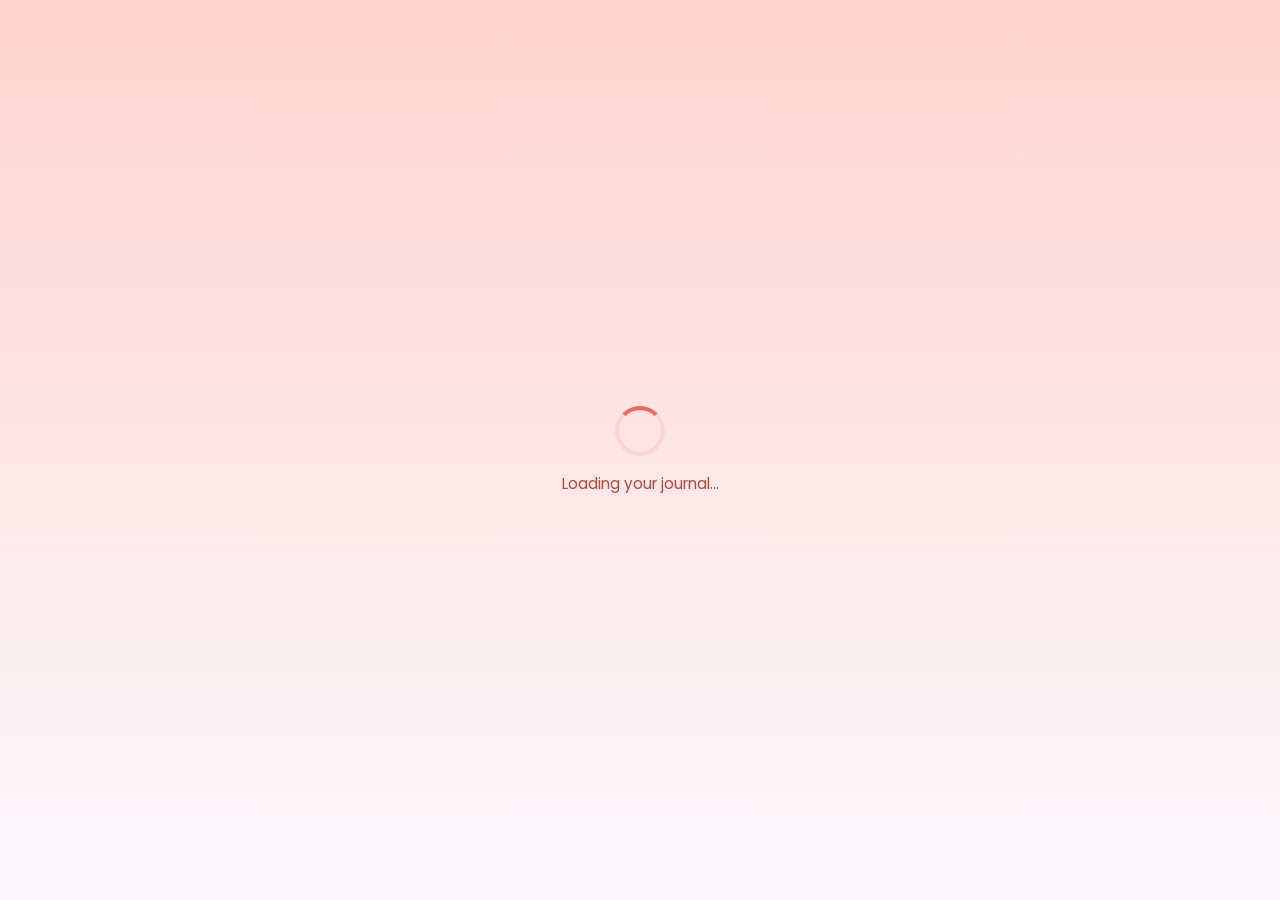
==== commit 78f7b2d6: "updates in logic" ====
--- a/index.html
+++ b/index.html
@@ -28,22 +28,44 @@
         align-items: center;
         justify-content: center;
         gap: 1rem;
-        background: #f4f0fb;
+        /* Matches the calendar background: coral fading to light lilac. */
+        background: linear-gradient(to bottom, #ffd3ce, #fbf9fe);
         font-family: 'Poppins', system-ui, sans-serif;
-        color: #6b5b95;
+        color: #b0483c;
         text-align: center;
         padding: 1.5rem;
       }
       #app-loader .spinner {
         width: 42px;
         height: 42px;
-        border: 4px solid #d9cef0;
-        border-top-color: #6b5b95;
+        border: 4px solid #ffd3ce;
+        border-top-color: #f56656;
         border-radius: 50%;
         animation: app-loader-spin 0.9s linear infinite;
       }
       #app-loader-text { margin: 0; font-size: 0.95rem; }
       @keyframes app-loader-spin { to { transform: rotate(360deg); } }
+
+      /* Spinner overlay inside the entry modal (first, uncached open only). */
+      #journal-form { position: relative; }
+      #entry-loading {
+        position: absolute;
+        inset: 0;
+        z-index: 5;
+        display: flex;
+        align-items: center;
+        justify-content: center;
+        background: rgba(255, 253, 252, 0.8);
+        border-radius: inherit;
+      }
+      #entry-loading .spinner {
+        width: 34px;
+        height: 34px;
+        border: 4px solid #ffd3ce;
+        border-top-color: #f56656;
+        border-radius: 50%;
+        animation: app-loader-spin 0.9s linear infinite;
+      }
     </style>
 
     <!-- Watchdog: if the app hasn't come up in 10s (failed CDN, offline, etc.),
@@ -185,6 +207,12 @@
     <div id="journal-modal" class="modal" style="display: none;">
       <div class="modal-content" id="journal-form">
 
+        <!-- Shown only on the first, uncached open of a day while its entry
+             loads, so the modal shows a spinner instead of looking blank. -->
+        <div id="entry-loading" style="display:none;">
+          <div class="spinner"></div>
+        </div>
+
         <button id="close-modal" class="close-button">
           <img src="/journal/icons/close2.svg" alt="Close" />
         </button>
